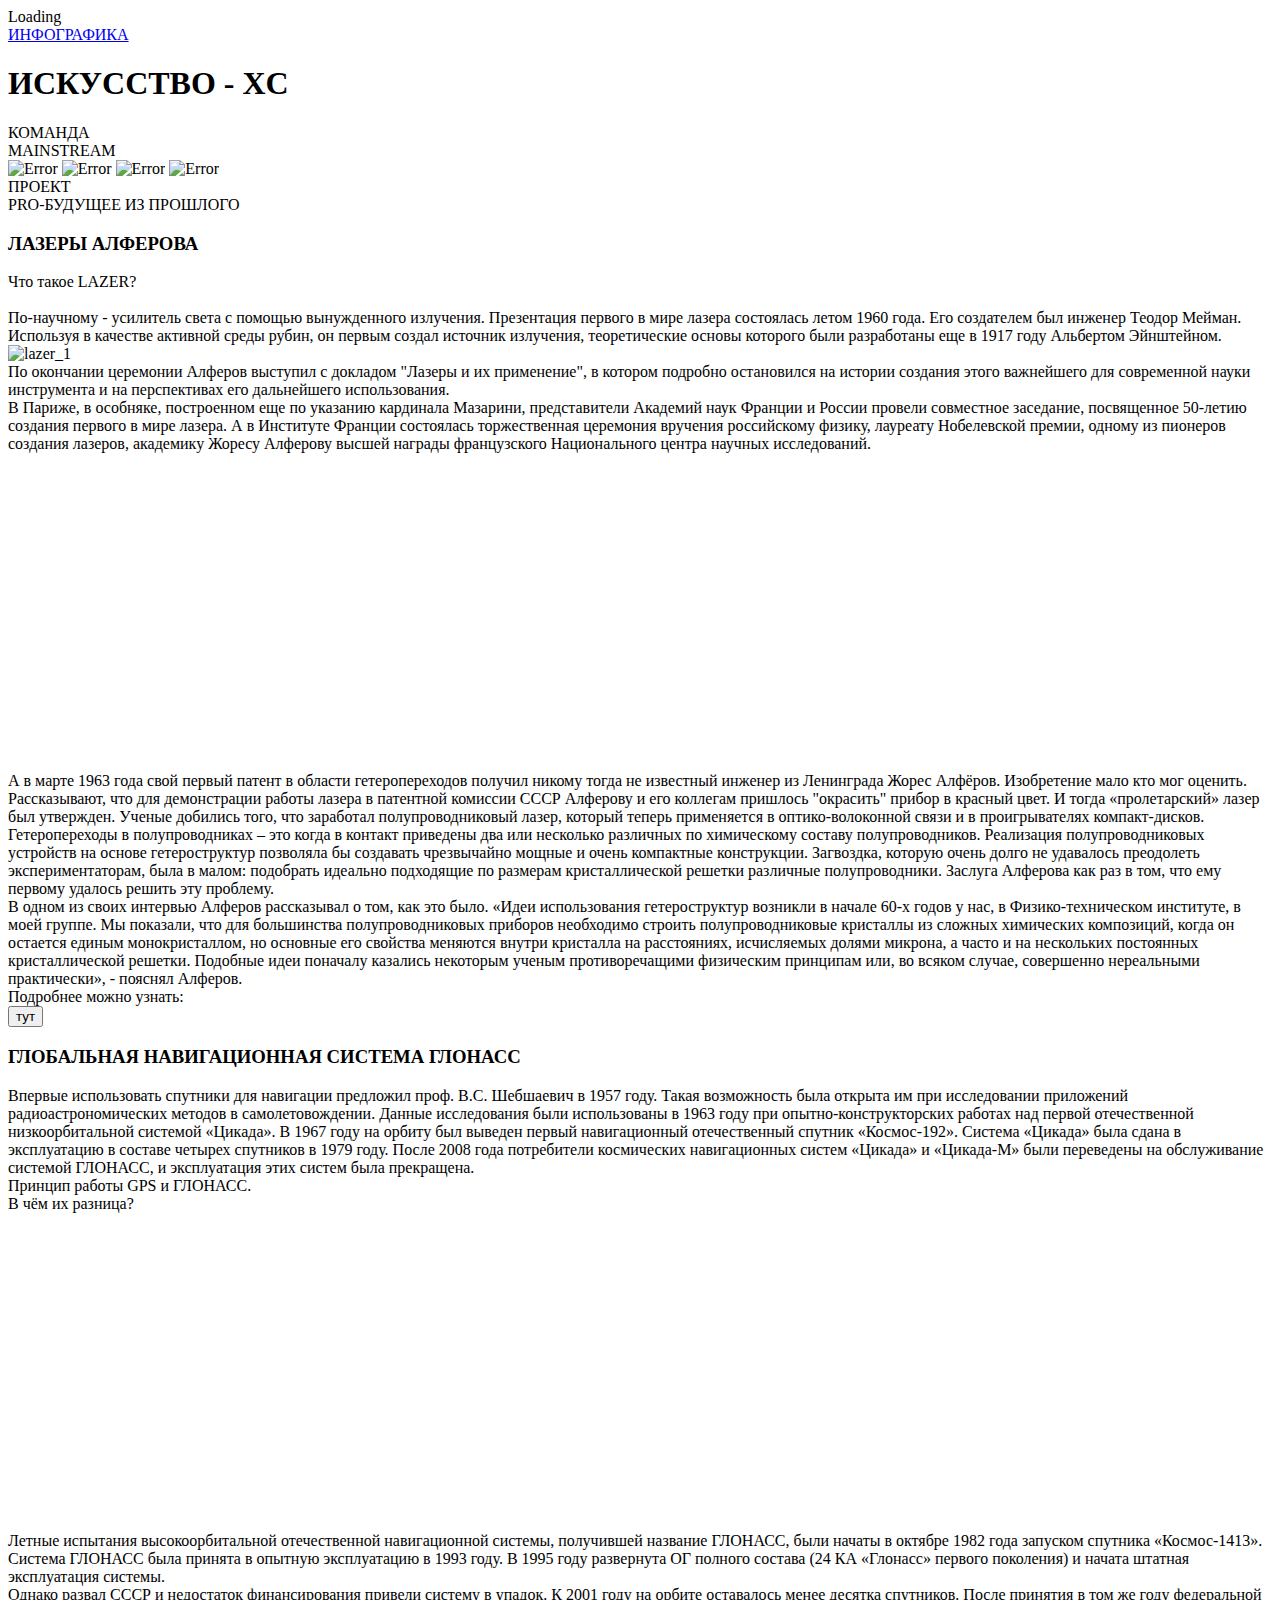
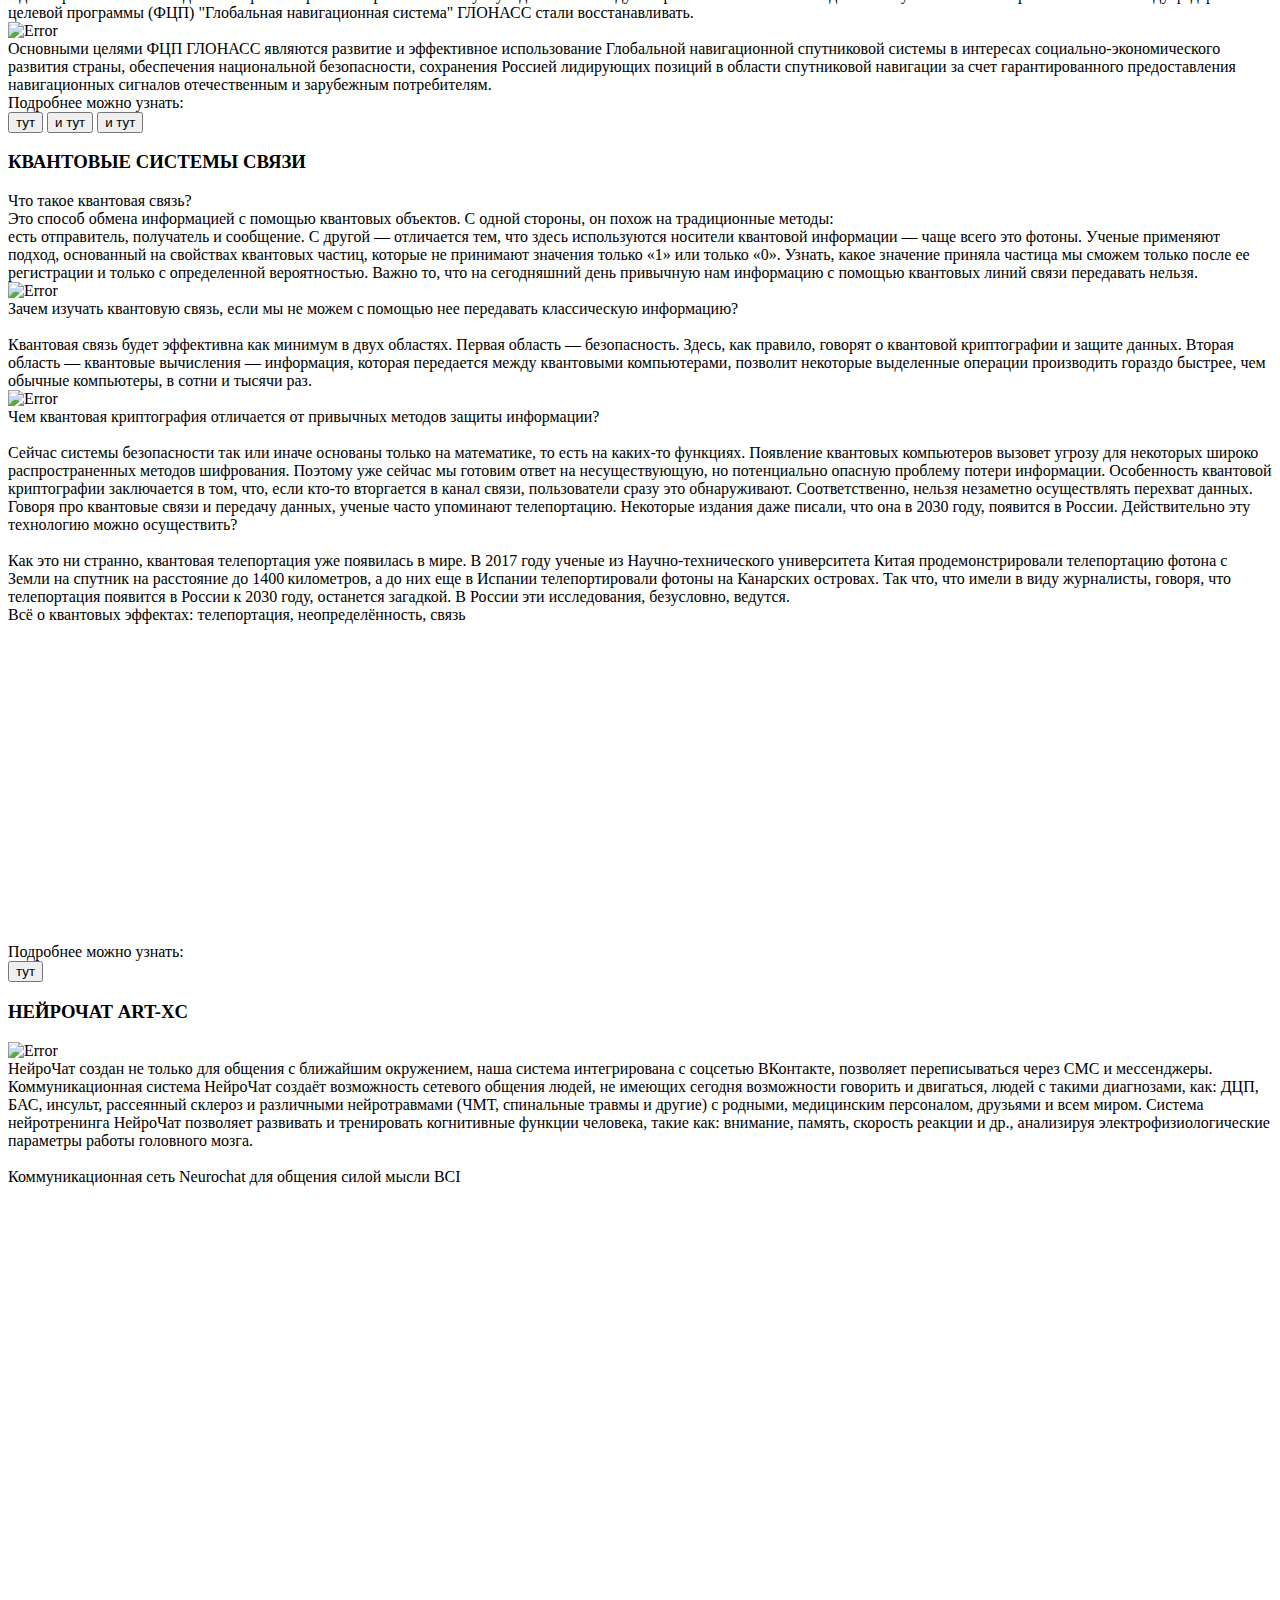
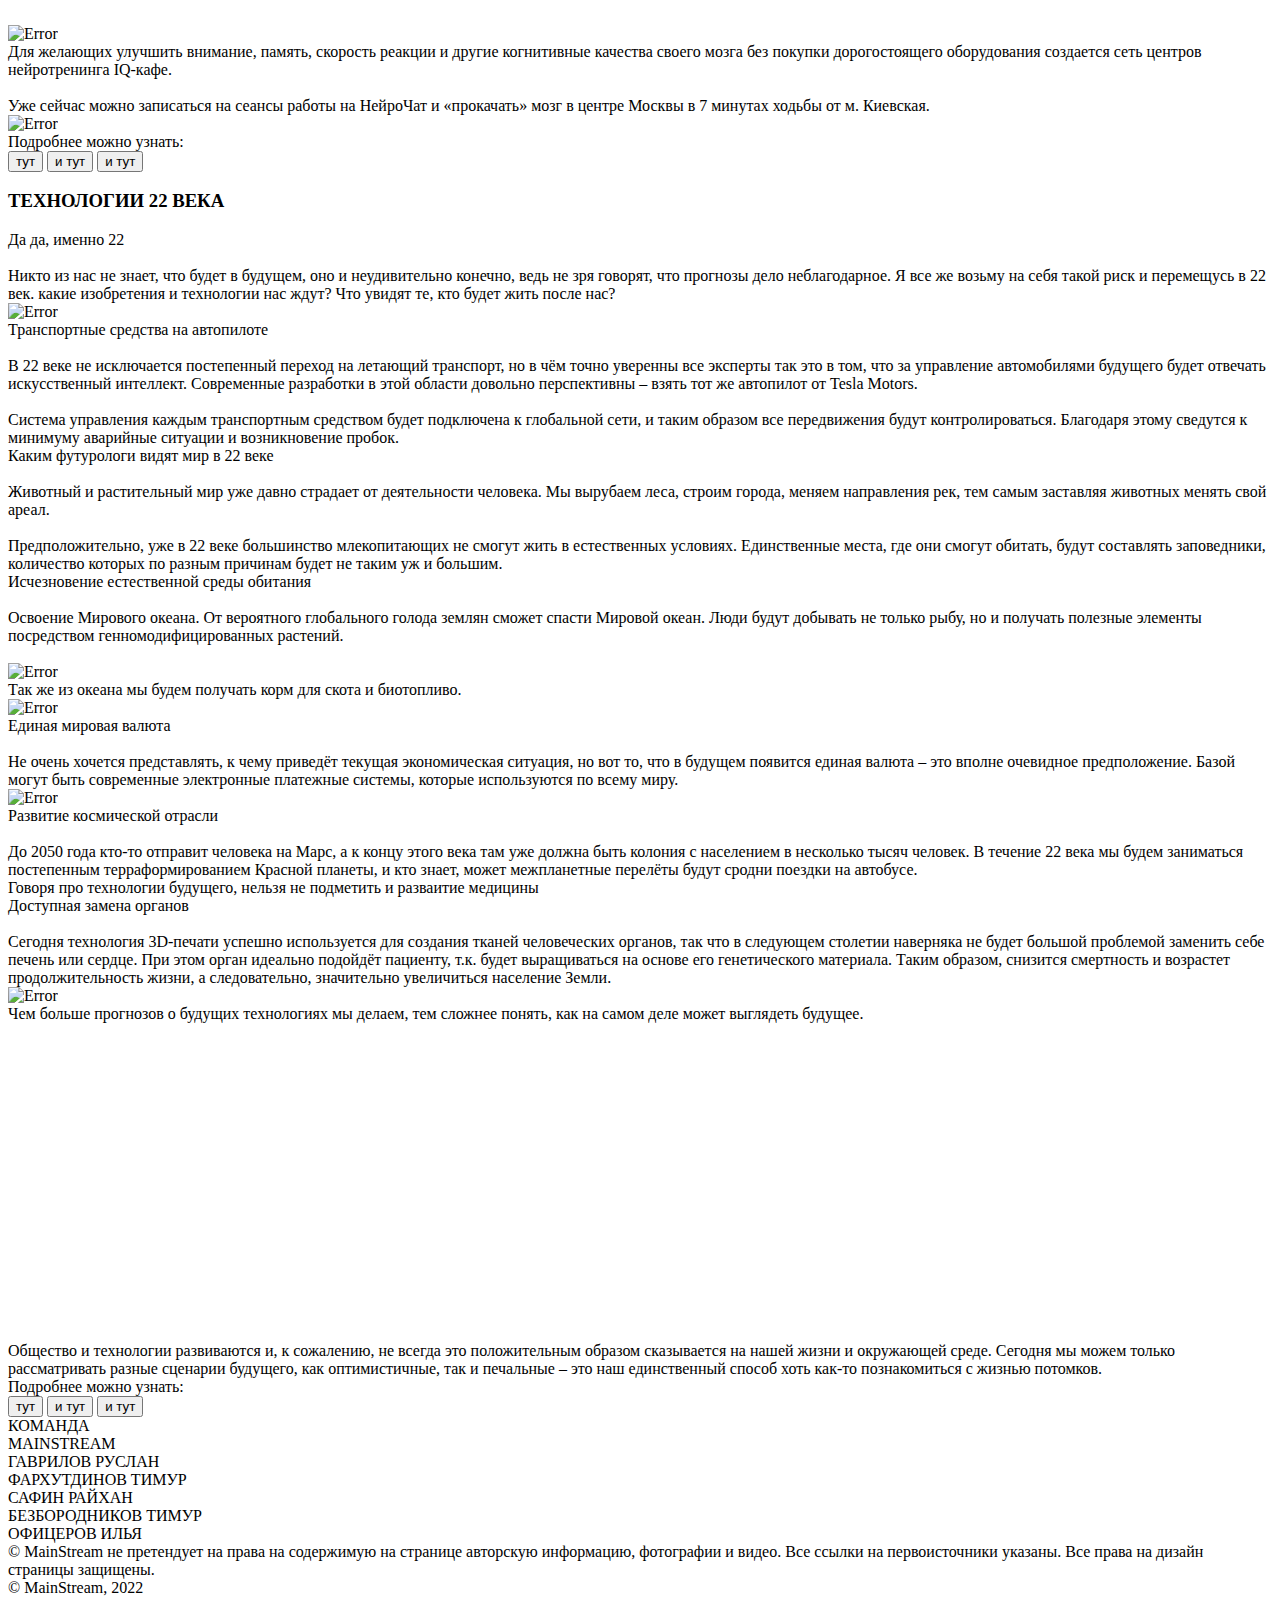
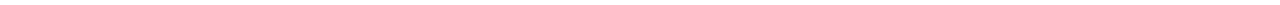
==== index.html @ 162821bd "Add files via upload" ====
<!DOCTYPE html>
<html lang="ru">
<head>
    <meta charset="UTF-8">
    <meta http-equiv="X-UA-Compatible" content="IE=edge">
    <meta name="viewport" content="initial-scale=1, maximum-scale=1, user-scalable=no">
    <link rel="preconnect" href="https://fonts.googleapis.com">
    <link rel="preconnect" href="https://fonts.gstatic.com" crossorigin>
    <link href="https://fonts.googleapis.com/css2?family=Alef:wght@700&family=Holtwood+One+SC&family=Inter&family=Jost:wght@400;500;600;700&family=Montserrat&family=Roboto&family=Trade+Winds&display=swap" rel="stylesheet">
    <link rel="stylesheet" href="style/style.css">
    <title>MainStream</title>
</head>
<body>
    <div class="preloader">
        <div class="preloader__anim">
            <div class="preloader__text">
                Loading
            </div>
            <div class="gooey">
                <span class="dot"></span>
                <div class="dots">
                    <span></span>
                    <span></span>
                </div>
            </div>
        </div>
    </div>
    <a href="index_infographick.html" class="infographick">
        ИНФОГРАФИКА
    </a>
    <div class="wrapper">
        <header>
            <div class="header__wrapper">
                <div class="header__body _container">
                </div>
            </div>
        </header>
        <main>
            <section class="main">
                <div class="main__body _container">
                    <div class="main__body__box">
                        <div class="main__content">
                            <h1>ИСКУССТВО - <span class="xc">XC</span></h1>
                            <div class="main__content__comand">
                                <div class="main__content__comand__text">
                                    КОМАНДА
                                </div>
                                <div class="main__content__comand__title">
                                    MAINSTREAM
                                </div>
                            </div>
                        </div>
                        <div class="main__img">
                            <img class="main__img__main" src="history_project_img/background.jpg" alt="Error" class="main__background">
                            <span class="main__img__decor main__img__decor_eath"><img src="history_project_img/eath.svg" alt="Error"></span>
                            <span class="main__img__decor main__img__decor_cart"><img src="history_project_img/cart.svg" alt="Error"></span>
                            <span class="main__img__decor main__img__decor_pc"><img src="history_project_img/pc.svg" alt="Error"></span>
                        </div>
                    </div>
                </div>
                <div class="project_pro">
                    <div class="project_pro__body _container">
                        <div class="project_pro__body__box">
                            <div class="project_pro__body__box__text">
                                ПРОЕКТ
                            </div>
                            <div class="project_pro__body__box__title">
                                PRO-БУДУЩЕЕ ИЗ ПРОШЛОГО
                            </div>
                        </div>
                    </div>
                </div>
            </section>
            <!-- <section class="nav">
                <div class="nav__body _container">
                    <h2>НАВИГАЦИЯ</h2>
                    <div class="nav__body__box">
                        <div class="nav__layer__descriptions">
                            <div class="nav__layer__description">
                                <div class="nav__layer__description__text">
                                    Лазеры Алферова
                                </div>
                                <div class="nav__layer__description__table">
                                    2000
                                </div>
                                <div class="nav__layer__description__circle">
                                </div>
                            </div>
                            <div class="nav__layer__description">
                                <div class="nav__layer__description__text">
                                    Лазеры Алферова
                                </div>
                                <div class="nav__layer__description__table">
                                    2000
                                </div>
                                <div class="nav__layer__description__circle">
                                </div>
                            </div>
                            
                        </div>
                        <div class="nav__layers__tape">

                        </div>
                    </div>
                </div>
            </section> -->
            <section class="section" id="a1">
                <div class="section__title">
                    <div class="_container">
                        <div class="h3_box">
                            <h3 class="">ЛАЗЕРЫ АЛФЕРОВА</h3>
                        </div>
                        <div class="section__active__position">
                            <div class="section__1__active section__active">
                                <span class="section__1__active__left"></span>
                                <span class="section__1__active__right"></span>
                            </div>
                        </div>
                    </div>
                </div>
                <div class="section__1__view section__view">
                    <div class="section__body green _container">
                        <div class="section__contant">
                            <div class="section__1__contant__laser">
                                <div class="text__title">Что такое LAZER?<br><br></div>
                                По-научному -  усилитель света с помощью вынужденного излучения.  Презентация первого в мире лазера состоялась летом 1960 года. Его создателем был инженер Теодор Мейман. Используя в качестве активной среды рубин, он первым создал источник  излучения, теоретические основы которого были разработаны еще в 1917 году Альбертом Эйнштейном.
                            </div>
                            <div class="section__1__contant__flexbox">
                                <div class="section__1__contant__flexbox__left">
                                    <div class="section__1__contant__flex__img">
                                        <img src="history_project_img/lazer_1.png" alt="lazer_1">
                                    </div>
                                    <div class="section__1__contant__flex__text__2">
                                        По окончании церемонии Алферов выступил  с докладом "Лазеры и их применение", в котором подробно остановился  на истории создания этого важнейшего для современной науки инструмента  и на перспективах его дальнейшего использования.
                                    </div>
                                </div>
                                <div class="section__1__contant__flexbox__right">
                                    <div class="section__1__contant__flex__text__1">
                                        В Париже, в особняке, построенном еще по указанию кардинала Мазарини, представители Академий наук Франции и России провели совместное заседание, посвященное 50-летию создания первого в мире лазера. А в Институте Франции состоялась торжественная церемония вручения российскому физику, лауреату Нобелевской премии, одному из пионеров создания лазеров, академику Жоресу Алферову высшей награды французского Национального центра научных исследований.
                                    </div>
                                    
                                    <div class="section__1__contant__flex__video">
                                        <iframe width="560" height="315" src="https://www.youtube.com/embed/B-4X4Y8W2TY" title="YouTube video player" frameborder="0" allow="accelerometer; autoplay; clipboard-write; encrypted-media; gyroscope; picture-in-picture" allowfullscreen></iframe>
                                    </div>
                                </div>
                            
                            </div>
                            <div class="section__1__contant__texts">
                                <div class="section__1__contant__text__1">
                                    А в  марте 1963 года свой первый патент в области гетеропереходов получил  никому тогда не известный инженер из  Ленинграда  Жорес Алфёров. Изобретение мало кто мог оценить. Рассказывают, что для демонстрации работы лазера в патентной комиссии СССР  Алферову и его коллегам пришлось "окрасить" прибор в красный цвет. И тогда «пролетарский» лазер был утвержден. Ученые добились того, что заработал полупроводниковый лазер, который теперь применяется в оптико-волоконной связи и в проигрывателях компакт-дисков.
                                </div>
                                <div class="section__1__contant__text__2">
                                    Гетеропереходы в полупроводниках – это когда в контакт приведены два или несколько различных по химическому составу полупроводников. Реализация полупроводниковых устройств на основе гетероструктур позволяла бы создавать чрезвычайно мощные и очень компактные конструкции. Загвоздка, которую очень долго не удавалось преодолеть экспериментаторам, была в малом: подобрать идеально подходящие по размерам кристаллической решетки различные полупроводники. Заслуга Алферова как раз в том, что ему первому удалось решить эту проблему.
                                </div>
                                <div class="section__1__contant__text__3">
                                    В одном из своих интервью Алферов рассказывал о том, как это было. «Идеи использования гетероструктур возникли в начале 60-х годов у нас, в Физико-техническом институте, в моей группе. Мы показали, что для большинства полупроводниковых приборов необходимо строить полупроводниковые кристаллы из сложных химических композиций, когда он остается единым монокристаллом, но основные его свойства меняются внутри кристалла на расстояниях, исчисляемых долями микрона, а часто и на нескольких постоянных кристаллической решетки. Подобные идеи поначалу казались некоторым ученым противоречащими физическим принципам или, во всяком случае, совершенно нереальными практически», - пояснял Алферов.
                                </div>
                            </div>
                        </div>
                    </div>
                    <div class="section__footer">
                        <div class="section__footer__body _container">
                            <div class="section__footer__text">
                                Подробнее можно узнать:
                            </div>
                            <button class="section__footer__btn" onClick="window.open('https://gubkin.info/nauka/47034-alferov-i-lazery.-kak-yeto-bylo.html');">тут</button>
                        </div>
                    </div>
                </div>
            </section>
            <section class="section" id="a2">
                <div class="section__title">
                    <div class="_container">
                        <div class="h3_box">
                            <h3 class="">ГЛОБАЛЬНАЯ НАВИГАЦИОННАЯ СИСТЕМА ГЛОНАСС</h3>
                        </div>
                        <div class="section__active__position">
                            <div class="section__2__active section__active">
                                <span class="section__2__active__left"></span>
                                <span class="section__2__active__right"></span>
                            </div>
                        </div>
                    </div>
                </div>
                <div class="section__2__view section__view">
                    <div class="section__body red _container">
                        <div class="section__contant">
                            <div class="section__2__flexbox__main">
                                <div class="section__2__flexbox__main__text">
                                    Впервые использовать спутники для навигации предложил проф. В.С. Шебшаевич в 1957 году. Такая возможность была открыта им при исследовании приложений радиоастрономических методов в самолетовождении. Данные исследования были использованы в 1963 году при опытно-конструкторских работах над первой отечественной низкоорбитальной системой «Цикада».
                                    В 1967 году на орбиту был выведен первый навигационный отечественный спутник «Космос-192».
                                    Система «Цикада» была сдана в эксплуатацию в составе четырех спутников в 1979 году.
                                    После 2008 года потребители космических навигационных систем «Цикада» и «Цикада-М» были переведены на обслуживание системой ГЛОНАСС, и эксплуатация этих систем была прекращена.                                
                                </div>
                                <div class="section__2__flexbox__main__right">
                                    <div class="text__title">
                                        Принцип работы GPS и ГЛОНАСС.
                                        <br>
                                        В чём их разница?
                                    </div>
                                    <div class="section__2__flexbox__main__right__video">
                                        <iframe width="560" height="315" src="https://www.youtube.com/embed/poo6udO3Y50" title="YouTube video player" frameborder="0" allow="accelerometer; autoplay; clipboard-write; encrypted-media; gyroscope; picture-in-picture" allowfullscreen></iframe>
                                    </div>
                                </div>
                            </div>
                            <div class="section__contant__text">
                                Летные испытания высокоорбитальной отечественной навигационной системы, получившей название ГЛОНАСС, были начаты в октябре 1982 года запуском спутника «Космос-1413». Система ГЛОНАСС была принята в опытную эксплуатацию в 1993 году.
                                В 1995 году развернута ОГ полного состава (24 КА «Глонасс» первого поколения) и начата штатная эксплуатация системы.
                            </div>
                            <div class="section__contant__text">
                                Однако развал СССР и недостаток финансирования привели систему в упадок. К 2001 году на орбите оставалось менее десятка спутников. После принятия в том же году федеральной целевой программы (ФЦП) "Глобальная навигационная система" ГЛОНАСС стали восстанавливать.
                            </div>
                            <div class="section__contant__flexbox__2">
                                <div class="section__contant__flexbox__2__img">
                                    <img src="history_project_img/glonas.png" alt="Error">
                                </div>
                                <div class="section__contant__flexbox__2__text">
                                    Основными целями ФЦП ГЛОНАСС являются развитие и эффективное использование Глобальной навигационной спутниковой системы в интересах социально‑экономического развития страны, обеспечения национальной безопасности, сохранения Россией лидирующих позиций в области спутниковой навигации за счет гарантированного предоставления навигационных сигналов отечественным и зарубежным потребителям.
                                </div>
                            </div>
                        </div>
                    </div>
                    <div class="section__footer">
                        <div class="section__footer__body _container">
                            <div class="section__footer__text">
                                Подробнее можно узнать:
                            </div>
                            <button class="section__footer__btn" onClick="window.open('https://www.glonass-iac.ru/guide/glonass.php');">тут</button>
                            <button class="section__footer__btn" onClick="window.open('https://youtu.be/o_udfcoflng');">и тут</button>
                            <button class="section__footer__btn" onClick="window.open('https://ria.ru/20120101/529288324.html');">и тут</button>
                        </div>
                    </div>
                </div>
            </section>
            <section class="section" id="a3">
                <div class="section__title">
                    <div class="_container">
                        <div class="h3_box">
                            <h3 class="">КВАНТОВЫЕ СИСТЕМЫ СВЯЗИ</h3>
                        </div>
                        <div class="section__active__position">
                            <div class="section__3__active section__active">
                                <span class="section__3__active__left"></span>
                                <span class="section__3__active__right"></span>
                            </div>
                        </div>
                    </div>
                </div>
                <div class="section__3__view section__view">
                    <div class="section__body yellow _container">
                        <div class="section__contant">
                            <div class="text__title iii">
                                Что такое квантовая связь?
                            </div>
                            <div class="section__3__contant__flexbox">
                                <div class="section__3__contant__flexbox__top">
                                    Это способ обмена информацией с помощью квантовых объектов. С одной стороны, он похож на традиционные методы:
                                </div>
                                <div class="section__3__contant__flexbox__bottom">
                                    <div class="section__3__contant__flexbox__bottom__text">
                                        есть отправитель, получатель и сообщение. С другой — отличается тем, что здесь используются носители квантовой информации — чаще всего это фотоны. Ученые применяют подход, основанный на свойствах квантовых частиц, которые не принимают значения только «1» или только «0». Узнать, какое значение приняла частица мы сможем только после ее регистрации и только с определенной вероятностью. Важно то, что на сегодняшний день привычную нам информацию с помощью квантовых линий связи передавать нельзя.
                                    </div>
                                    <div class="section__3__contant__flexbox__bottom__img">
                                        <img src="history_project_img/qwant.png" alt="Error">
                                    </div>
                                </div>
                            </div>
                            <div class="section__3__contant__flexbox__2">
                                <div class="section__1__contant__flexbox__2__contant">
                                    <div class="text__title">
                                        Зачем изучать квантовую связь, если мы не можем с помощью нее передавать классическую информацию?
                                    </div>
                                    <br>
                                    <div class="section__1__contant__flexbox__2__contant__text">
                                        Квантовая связь будет эффективна как минимум в двух областях. Первая область — безопасность. Здесь, как правило, говорят о квантовой криптографии и защите данных. Вторая область — квантовые вычисления — информация, которая передается между квантовыми компьютерами, позволит некоторые выделенные операции производить гораздо быстрее, чем обычные компьютеры, в сотни и тысячи раз.
                                    </div>
                                </div>
                                <div class="section__1__contant__flexbox__2__img">
                                    <img src="history_project_img/qwant2.png" alt="Error">
                                </div>
                            </div>
                            <div class="section__3__contant__flexbox__3">
                                <div class="section__1__contant__flexbox__3__left">
                                    <div class="text__title">
                                        Чем квантовая криптография отличается от привычных методов защиты информации?
                                    </div>
                                    <br>
                                    <div class="section__1__contant__flexbox__3__left__text">
                                        Сейчас системы безопасности так или иначе основаны только на математике, то есть на каких-то функциях. Появление квантовых компьютеров вызовет угрозу для некоторых широко распространенных методов шифрования. Поэтому уже сейчас мы готовим ответ на несуществующую, но потенциально опасную проблему потери информации. Особенность квантовой криптографии заключается в том, что, если кто-то вторгается в канал связи, пользователи сразу это обнаруживают. Соответственно, нельзя незаметно осуществлять перехват данных.
                                    </div>
                                </div>
                                <div class="section__1__contant__flexbox__3__right">
                                    <div class="text__title">
                                        Говоря про квантовые связи и передачу данных, ученые часто упоминают телепортацию. Некоторые издания даже писали, что она в 2030 году, появится в России. Действительно эту технологию можно осуществить?
                                    </div>
                                    <br>
                                    <div class="section__1__contant__flexbox__3__right__text">
                                        Как это ни странно, квантовая телепортация уже появилась в мире. В 2017 году ученые из Научно-технического университета Китая продемонстрировали телепортацию фотона с Земли на спутник на расстояние до 1400 километров, а до них еще в Испании телепортировали фотоны на Канарских островах. Так что, что имели в виду журналисты, говоря, что телепортация появится в России к 2030 году, останется загадкой. В России эти исследования, безусловно, ведутся.
                                    </div>
                                </div>
                            </div>
                            <div class="text__title">
                                Всё о квантовых эффектах: телепортация, неопределённость, связь
                            </div>
                            <div class="section__contant__video">
                                <!-- <div class="section__contant__video__iframe"> -->
                                    <iframe width="560" height="315" src="https://www.youtube.com/embed/roZDTHU6KBU" title="YouTube video player" frameborder="0" allow="accelerometer; autoplay; clipboard-write; encrypted-media; gyroscope; picture-in-picture" allowfullscreen></iframe>
                                <!-- </div> -->
                            </div>
                        </div>
                    </div>
                    <div class="section__footer">
                        <div class="section__footer__body _container">
                            <div class="section__footer__text">
                                Подробнее можно узнать:
                            </div>
                            <button class="section__footer__btn" onClick="window.open('https://dzen.ru/media/id/59ca327d55876bfa616f5f63/chto-takoe-kvantovaia-sviaz-i-deistvitelno-li-buduscee-za-kvantami-59db7c7ba867318a93dbe2e6');">тут</button>
                        </div>
                    </div>
                </div>
            </section>
            <section class="section" id="a4">
                <div class="section__title">
                    <div class="_container">
                        <div class="h3_box">
                            <h3 class="">НЕЙРОЧАТ ART-XC</h3>
                        </div>
                        <div class="section__active__position">
                            <div class="section__4__active section__active">
                                <span class="section__4__active__left"></span>
                                <span class="section__4__active__right"></span>
                            </div>
                        </div>
                    </div>

                </div>
                <div class="section__4__view section__view">
                    <div class="section__body blue _container">
                        <div class="section__contant">
                            <div class="section__contant__flexbox">
                                <div class="section__contant__flexbox__left">
                                    <div class="section__contant__flexbox__left__img">
                                        <img src="history_project_img/neiro.png" alt="Error">
                                    </div>
                                    <div class="section__contant__flexbox__left__text">
                                        НейроЧат создан не только для общения с ближайшим окружением, наша система интегрирована с соцсетью ВКонтакте, позволяет переписываться через СМС и мессенджеры.
                                    </div>
                                </div>
                                <div class="section__contant__flexbox__right">
                                    <div class="section__contant__flexbox__right__text">
                                        Коммуникационная система НейроЧат создаёт возможность сетевого общения людей, не имеющих сегодня возможности говорить и двигаться, людей с такими диагнозами, как: ДЦП, БАС, инсульт, рассеянный склероз и различными нейротравмами (ЧМТ, спинальные травмы и другие) с родными, медицинским персоналом, друзьями и всем миром. Система нейротренинга НейроЧат позволяет развивать и тренировать когнитивные функции человека, такие как: внимание, память, скорость реакции и др., анализируя электрофизиологические параметры работы головного мозга.
                                    </div>
                                    <div class="section__contant__flexbox__right__video">
                                        <div class="text__title">
                                            <br>
                                            Коммуникационная сеть Neurochat для общения силой мысли BCI
                                        </div>
                                        <div class="section__contant__flexbox__right__video__iframe">
                                            <iframe width="760" height="435" src="https://www.youtube.com/embed/2wacB6Vsms0" title="YouTube video player" frameborder="0" allow="accelerometer; autoplay; clipboard-write; encrypted-media; gyroscope; picture-in-picture" allowfullscreen></iframe>
                                        </div>
                                    </div>
                                </div>
                            </div>
                            <div class="section__4__contant__flexbox__2">
                                <div class="section__4__contant__flexbox__2__img__1">
                                    <img src="history_project_img/neiro2.png" alt="Error">
                                </div>
                                <div class="section__4__contant__flexbox__2__text">
                                    Для желающих улучшить внимание, память, скорость реакции и другие когнитивные качества своего мозга без покупки дорогостоящего оборудования создается сеть центров нейротренинга IQ-кафе.
                                    <br>
                                    <br>
                                    Уже сейчас можно записаться на сеансы работы на НейроЧат и «прокачать» мозг в центре Москвы в 7 минутах ходьбы от м. Киевская.
                                </div>
                                <div class="section__4__contant__flexbox__2__img__2">
                                    <img src="history_project_img/neiro3.png" alt="Error">
                                </div>
                            </div>
                        </div>
                    </div>
                    <div class="section__footer">
                        <div class="section__footer__body _container">
                            <div class="section__footer__text">
                                Подробнее можно узнать:
                            </div>
                            <button class="section__footer__btn" onClick="window.open('https://www.istok-reatech.ru/catalog/product/sistema_neyrokommunikatsii_i_neyrotreninga/');">тут</button>
                            <button class="section__footer__btn" onClick="window.open('https://www.nkj.ru/archive/articles/33134/#bounce');">и тут</button>
                            <button class="section__footer__btn" onClick="window.open('https://www.youtube.com/watch?v=nwHMLMA8VUQ');">и тут</button>
                        </div>
                    </div>
                </div>
            </section>
            <section class="section" id="a5">
                <div class="section__title">
                    <div class="_container">
                        <div class="h3_box">
                            <h3 class="">ТЕХНОЛОГИИ 22 ВЕКА</h3>
                        </div>
                        <div class="section__active__position">
                            <div class="section__5__active section__active">
                                <span class="section__5__active__left"></span>
                                <span class="section__5__active__right"></span>
                            </div>
                        </div>
                    </div>

                </div>
                <div class="section__5__view section__view">
                    <div class="section__body purple _container">
                        <div class="section__contant">
                            <div class="section__1__contant__laser section__5__contant__22">
                                <div class="text__title">Да да, именно 22<br><br></div>
                                Никто из нас не знает, что будет в будущем, оно и неудивительно конечно, ведь не зря говорят, что прогнозы дело неблагодарное. Я все же возьму на себя такой риск и перемещусь в 22 век. какие изобретения и технологии нас ждут? Что увидят те, кто будет жить после нас?
                            </div>
                            <div class="section__5__contant__flexbox">
                                <div class="section__5__contant__flexbox__img">
                                    <div class="section__5__contant__flexbox__img__box">
                                        <img src="history_project_img/moscow.png" alt="Error">

                                    </div>
                                </div>
                                <div class="section__5__contant__flexbox__contant">
                                    <div class="text__title">Транспортные средства на автопилоте</div>
                                    <br>
                                    <div class="section__5__contant__flexbox__contant__text">
                                        В 22 веке не исключается постепенный переход на летающий транспорт, но в чём точно уверенны все эксперты так это в том, что за управление автомобилями будущего будет отвечать искусственный интеллект. Современные разработки в этой области довольно перспективны – взять тот же автопилот от Tesla Motors.
                                        <br>
                                        <br>
                                        Система управления каждым транспортным средством будет подключена к глобальной сети, и таким образом все передвижения будут контролироваться. Благодаря этому сведутся к минимуму аварийные ситуации и возникновение пробок.
                                    </div>
                                </div>
                            </div>
                            <div class="section__5__contant__flexbox__2">
                                <div class="section__contant__flexbox__2__left">
                                    <div class="text__title">
                                        Каким футурологи видят мир в 22 веке<br><br>
                                    </div>
                                    <div class="section__contant__flexbox__2__left__text">
                                        Животный и растительный мир уже давно страдает от деятельности человека. Мы вырубаем леса, строим города, меняем направления рек, тем самым заставляя животных менять свой ареал.
                                        <br>
                                        <br>
                                        Предположительно, уже в 22 веке большинство млекопитающих не смогут жить в естественных условиях. Единственные места, где они смогут обитать, будут составлять заповедники, количество которых по разным причинам будет не таким уж и большим.
                                    </div>
                                </div>
                                <div class="section__contant__flexbox__2__right">
                                    <div class="text__title">
                                        Исчезновение естественной среды обитания<br><br>
                                    </div>
                                    <div class="section__contant__flexbox__2__right__contant">
                                        <div class="section__contant__flexbox__2__right__contant__text">
                                            Освоение Мирового океана. От вероятного глобального голода землян сможет спасти Мировой океан. Люди будут добывать не только рыбу, но и получать полезные элементы посредством генномодифицированных растений.
                                        </div>
                                        <br>
                                        <div class="section__contant__flexbox__2__right__contant__flexbox">
                                            <div class="section__contant__flexbox__2__right__contant__flexbox__img">
                                                <img src="history_project_img/ocean.png" alt="Error">
                                            </div>
                                            <div class="section__contant__flexbox__2__right__contant__flexbox__text">
                                                Так же из океана мы будем получать корм для скота и биотопливо.
                                            </div>
                                        </div>
                                    </div>
                                </div>
                            </div>
                            <div class="section__contant__flexbox__3">
                                <div class="section__contant__flexbox__3__img">
                                    <img src="history_project_img/btc.png" alt="Error">
                                </div>
                                <div class="section__contant__flexbox__3__contant">
                                    <div class="text__title">
                                        Единая мировая валюта
                                    </div>
                                    <br>
                                    <div class="section__contant__flexbox__3__contant__text">
                                        Не очень хочется представлять, к чему приведёт текущая экономическая ситуация, но вот то, что в будущем появится единая валюта – это вполне очевидное предположение. Базой могут быть современные электронные платежные системы, которые используются по всему миру.
                                    </div>
                                </div>
                            </div>
                            <div class="section__contant__flexbox__3 revers">
                                <div class="section__contant__flexbox__3__img">
                                    <img src="history_project_img/mars.png" alt="Error">
                                </div>
                                <div class="section__contant__flexbox__3__contant">
                                    <div class="text__title">
                                        Развитие космической отрасли
                                    </div>
                                    <br>
                                    <div class="section__contant__flexbox__3__contant__text">
                                        До 2050 года кто-то отправит человека на Марс, а к концу этого века там уже должна быть колония с населением в несколько тысяч человек. В течение 22 века мы будем заниматься постепенным терраформированием Красной планеты, и кто знает, может межпланетные перелёты будут сродни поездки на автобусе.
                                    </div>
                                </div>
                            </div>
                            <div class="text__title">
                                Говоря про технологии будущего, нельзя не подметить и разваитие медицины
                            </div>
                            <div class="section__contant__flexbox__5">
                                <div class="section__contant__flexbox__5__contant">
                                    <div class="text__title">
                                        Доступная замена органов
                                    </div>
                                    <br>
                                    <div class="section__contant__flexbox__5__contant__text">
                                        Сегодня технология 3D-печати успешно используется для создания тканей человеческих органов, так что в следующем столетии наверняка не будет большой проблемой заменить себе печень или сердце. При этом орган идеально подойдёт пациенту, т.к. будет выращиваться на основе его генетического материала. Таким образом, снизится смертность и возрастет продолжительность жизни, а следовательно, значительно увеличиться население Земли.
                                    </div>
                                </div>
                                <div class="section__contant__flexbox__5__img">
                                    <img src="history_project_img/pc.png" alt="Error">
                                </div>
                            </div>
                            <div class="text__title">
                                Чем больше прогнозов о будущих технологиях мы делаем, тем сложнее понять, как на самом деле может выглядеть будущее.
                            </div>
                            <div class="section__5__contant__video">
                                <div class="section__5__contant__video__iframe">
                                    <iframe width="560" height="315" src="https://www.youtube.com/embed/93oLDQ0M22I" title="YouTube video player" frameborder="0" allow="accelerometer; autoplay; clipboard-write; encrypted-media; gyroscope; picture-in-picture" allowfullscreen></iframe>
                                </div>
                            </div>
                            <div class="section__contant__last_text__box">
                                <div class="section__contant__last_text">
                                    <div class="section__contant__last_text__text">
                                        Общество и технологии развиваются и, к сожалению, не всегда это положительным образом сказывается на нашей жизни и окружающей среде. Сегодня мы можем только рассматривать разные сценарии будущего, как оптимистичные, так и печальные – это наш единственный способ хоть как-то познакомиться с жизнью потомков.
                                    </div>
                                </div>
                            </div>
                            
                        </div>
                    </div>
                    <div class="section__footer">
                        <div class="section__footer__body _container">
                            <div class="section__footer__text">
                                Подробнее можно узнать:
                            </div>
                            <button class="section__footer__btn" onClick="window.open('https://dzen.ru/media/id/5de5205b16ef9000ae6535ee/tehnologii-i-izobreteniia-22-veka-to-chto-budet-v-buduscem-5fef7297bb14d54ffb25b26b');">тут</button>
                            <button class="section__footer__btn" onClick="window.open('https://topor-info.turbopages.org/topor.info/s/shallbe/mir-v-22-veke');">и тут</button>
                            <button class="section__footer__btn" onClick="window.open('https://shop-modern.ru/articles/kakie-izobreteniya-budut-v-22-veke.html');">и тут</button>
                        </div>
                    </div>
                </div>
            </section>
        </main>
        <footer>
            <div class="footer__body _container">
                <div class="main__content__comand">
                    <div class="main__content__comand__text">
                        КОМАНДА
                    </div>
                    <div class="main__content__comand__title">
                        MAINSTREAM
                    </div>
                </div>
                <div class="footer__body__contant">
                    <div class="footer__body__contant__flexbox__left">
                        <div class="footer__body__contant__flexbox__left__names">
                            <div class="name__back footer__body__contant__flexbox__left__names__rus">
                                ГАВРИЛОВ РУСЛАН
                            </div>
                            <div class="name__back footer__body__contant__flexbox__left__names__timf">
                                ФАРХУТДИНОВ ТИМУР
                            </div>
                            <div class="name__back footer__body__contant__flexbox__left__names__ray">
                                САФИН РАЙХАН
                            </div>
                            <div class="name__back footer__body__contant__flexbox__left__names__timb">
                                БЕЗБОРОДНИКОВ ТИМУР
                            </div>
                            <div class="name__back footer__body__contant__flexbox__left__names__ilia">
                                ОФИЦЕРОВ ИЛЬЯ
                            </div>
                        </div>
                    </div>
                    <div class="footer__body__contant__flexbox__right">
                        <div class="footer__body__contant__flexbox__right__text">
                            © MainStream не претендует на права на содержимую на странице авторскую информацию, фотографии и видео. Все ссылки на первоисточники указаны. Все права на дизайн страницы защищены.
                        </div>
                    </div>
                </div>
                <div class="copyright">
                    © MainStream, 2022
                </div>
            </div>
        </footer>
    </div>
    <script src="script.js"></script>
</body>
</html>
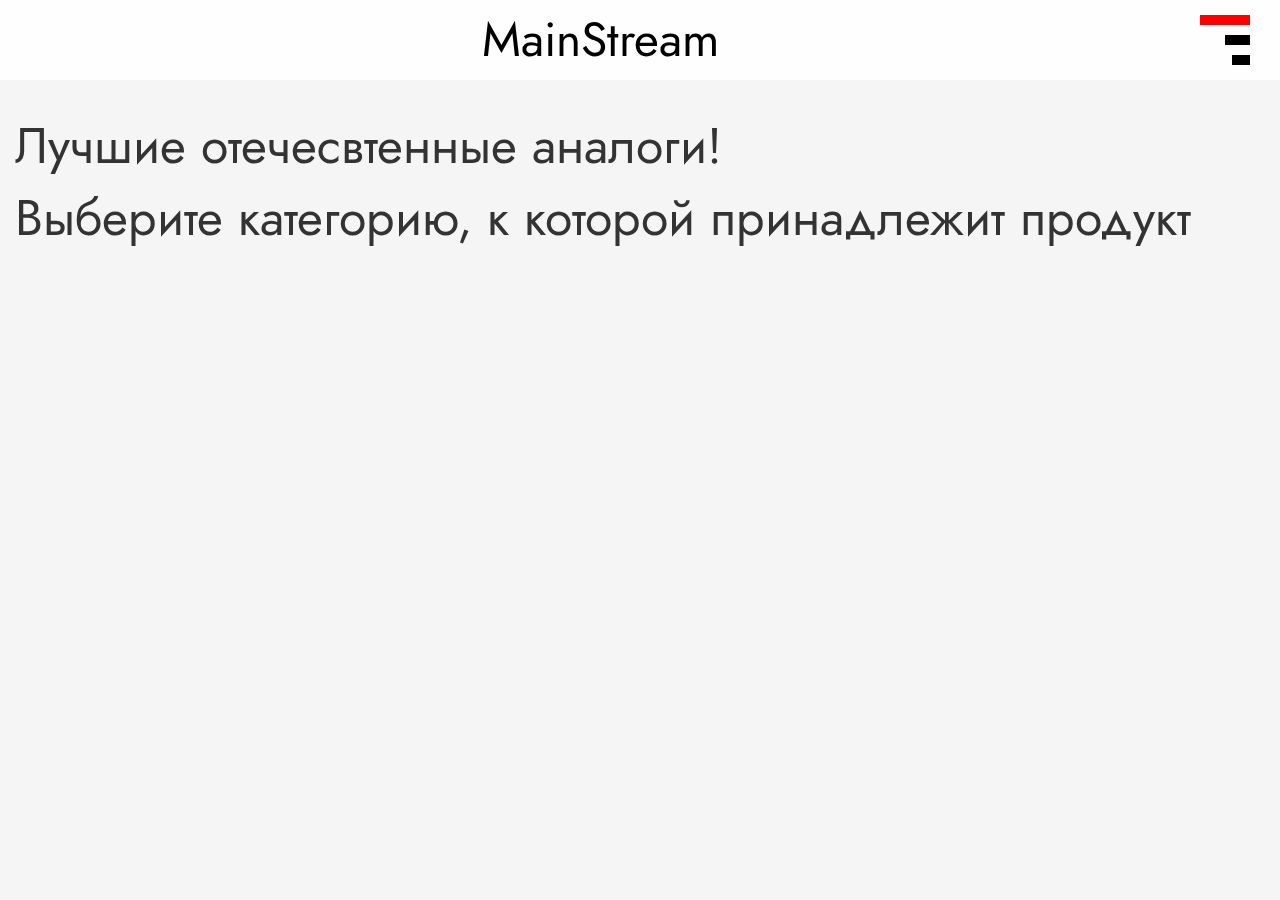
==== commit e2718cd3: "Add files via upload" ====
--- a/index.html
+++ b/index.html
@@ -6,578 +6,99 @@
     <meta name="viewport" content="initial-scale=1, maximum-scale=1, user-scalable=no">
     <link rel="preconnect" href="https://fonts.googleapis.com">
     <link rel="preconnect" href="https://fonts.gstatic.com" crossorigin>
-    <link href="https://fonts.googleapis.com/css2?family=Alef:wght@700&family=Holtwood+One+SC&family=Inter&family=Jost:wght@400;500;600;700&family=Montserrat&family=Roboto&family=Trade+Winds&display=swap" rel="stylesheet">
+    <link href="https://fonts.googleapis.com/css2?family=Jost&family=Ubuntu&display=swap" rel="stylesheet">
     <link rel="stylesheet" href="style/style.css">
-    <title>MainStream</title>
+    <title>Website-guide</title>
 </head>
 <body>
-    <div class="preloader">
-        <div class="preloader__anim">
-            <div class="preloader__text">
-                Loading
-            </div>
-            <div class="gooey">
-                <span class="dot"></span>
-                <div class="dots">
-                    <span></span>
-                    <span></span>
+    <div class="grey_background"></div>
+
+    <div class="wrapper">
+        <div class="menu">
+            <div class="menu__body">
+                <div class="menu__content">
+                    <div class="menu__content__flexbox">
+                        <div class="menu__content__flexbox__left menu__flexbox__column">
+                            <div id='0' class="menu__flexbox__left__block menu__flexbox__block">
+                                Редакторы документов
+                            </div>
+                            <div id='1' class="menu__flexbox__left__block menu__flexbox__block">
+                                Социальные сети
+                            </div>
+                            <div id='2' class="menu__flexbox__left__block menu__flexbox__block">
+                                Онлайн-кинотеатры
+                            </div>
+                            <div id='3' class="menu__flexbox__left__block menu__flexbox__block">
+                                Браузеры
+                            </div>
+                            <div id='4' class="menu__flexbox__left__block menu__flexbox__block">
+                                Онлайн музыка
+                            </div>
+                            <div id='5' class="menu__flexbox__left__block menu__flexbox__block">
+                                Google Сервисы
+                            </div>
+                            <div id='6' class="menu__flexbox__left__block menu__flexbox__block">
+                                Чат-боты
+                            </div>
+                        </div>
+                        <div class="menu__content__flexbox__right menu__flexbox_column">
+                            <div id='7' class="menu__flexbox__right__block menu__flexbox__block">
+                                Мессенджеры
+                            </div>
+                            <div id='8' class="menu__flexbox__right__block menu__flexbox__block">
+                                Конструкторы сайтов
+                            </div>
+                            <div id='9' class="menu__flexbox__right__block menu__flexbox__block">
+                                Фриланс
+                            </div>
+                            <div id='10' class="menu__flexbox__right__block menu__flexbox__block">
+                                Видеохостинг
+                            </div>
+                            <div id='11' class="menu__flexbox__right__block menu__flexbox__block">
+                                Графические редакторы
+                            </div>
+                            <div id='12' class="menu__flexbox__right__block menu__flexbox__block">
+                                Операционные системы
+                            </div>
+                            <div id='13' class="menu__flexbox__right__block menu__flexbox__block">
+                                Видеозавонки
+                            </div>
+                            <div id='14' class="menu__flexbox__right__block menu__flexbox__block">
+                                Интернет-маркетинг
+                            </div>
+                        </div>
+                    </div>
+                </div>
+                <div class="menu__cancel_box">
+                    <div class="menu__cancel menu__close">
+                        <span></span>
+                    </div>
                 </div>
             </div>
         </div>
-    </div>
-    <a href="index_infographick.html" class="infographick">
-        ИНФОГРАФИКА
-    </a>
-    <div class="wrapper">
         <header>
-            <div class="header__wrapper">
-                <div class="header__body _container">
+            <div class="header__body _container">
+                <div class="header__flexbox title__menu">
+                    <div class="header__title">
+                        MainStream
+                    </div>
+                    <div class="header__menu menu__open">
+                        <span></span>
+                    </div>
                 </div>
             </div>
         </header>
         <main>
-            <section class="main">
-                <div class="main__body _container">
-                    <div class="main__body__box">
-                        <div class="main__content">
-                            <h1>ИСКУССТВО - <span class="xc">XC</span></h1>
-                            <div class="main__content__comand">
-                                <div class="main__content__comand__text">
-                                    КОМАНДА
-                                </div>
-                                <div class="main__content__comand__title">
-                                    MAINSTREAM
-                                </div>
-                            </div>
-                        </div>
-                        <div class="main__img">
-                            <img class="main__img__main" src="history_project_img/background.jpg" alt="Error" class="main__background">
-                            <span class="main__img__decor main__img__decor_eath"><img src="history_project_img/eath.svg" alt="Error"></span>
-                            <span class="main__img__decor main__img__decor_cart"><img src="history_project_img/cart.svg" alt="Error"></span>
-                            <span class="main__img__decor main__img__decor_pc"><img src="history_project_img/pc.svg" alt="Error"></span>
-                        </div>
-                    </div>
+            <div class="main__body _container">
+                <div class="main__title">
+                    <h1>Лучшие отечесвтенные аналоги!<br>
+                        Выберите категорию, к которой принадлежит продукт</h1>
                 </div>
-                <div class="project_pro">
-                    <div class="project_pro__body _container">
-                        <div class="project_pro__body__box">
-                            <div class="project_pro__body__box__text">
-                                ПРОЕКТ
-                            </div>
-                            <div class="project_pro__body__box__title">
-                                PRO-БУДУЩЕЕ ИЗ ПРОШЛОГО
-                            </div>
-                        </div>
-                    </div>
-                </div>
-            </section>
-            <!-- <section class="nav">
-                <div class="nav__body _container">
-                    <h2>НАВИГАЦИЯ</h2>
-                    <div class="nav__body__box">
-                        <div class="nav__layer__descriptions">
-                            <div class="nav__layer__description">
-                                <div class="nav__layer__description__text">
-                                    Лазеры Алферова
-                                </div>
-                                <div class="nav__layer__description__table">
-                                    2000
-                                </div>
-                                <div class="nav__layer__description__circle">
-                                </div>
-                            </div>
-                            <div class="nav__layer__description">
-                                <div class="nav__layer__description__text">
-                                    Лазеры Алферова
-                                </div>
-                                <div class="nav__layer__description__table">
-                                    2000
-                                </div>
-                                <div class="nav__layer__description__circle">
-                                </div>
-                            </div>
-                            
-                        </div>
-                        <div class="nav__layers__tape">
-
-                        </div>
-                    </div>
-                </div>
-            </section> -->
-            <section class="section" id="a1">
-                <div class="section__title">
-                    <div class="_container">
-                        <div class="h3_box">
-                            <h3 class="">ЛАЗЕРЫ АЛФЕРОВА</h3>
-                        </div>
-                        <div class="section__active__position">
-                            <div class="section__1__active section__active">
-                                <span class="section__1__active__left"></span>
-                                <span class="section__1__active__right"></span>
-                            </div>
-                        </div>
-                    </div>
-                </div>
-                <div class="section__1__view section__view">
-                    <div class="section__body green _container">
-                        <div class="section__contant">
-                            <div class="section__1__contant__laser">
-                                <div class="text__title">Что такое LAZER?<br><br></div>
-                                По-научному -  усилитель света с помощью вынужденного излучения.  Презентация первого в мире лазера состоялась летом 1960 года. Его создателем был инженер Теодор Мейман. Используя в качестве активной среды рубин, он первым создал источник  излучения, теоретические основы которого были разработаны еще в 1917 году Альбертом Эйнштейном.
-                            </div>
-                            <div class="section__1__contant__flexbox">
-                                <div class="section__1__contant__flexbox__left">
-                                    <div class="section__1__contant__flex__img">
-                                        <img src="history_project_img/lazer_1.png" alt="lazer_1">
-                                    </div>
-                                    <div class="section__1__contant__flex__text__2">
-                                        По окончании церемонии Алферов выступил  с докладом "Лазеры и их применение", в котором подробно остановился  на истории создания этого важнейшего для современной науки инструмента  и на перспективах его дальнейшего использования.
-                                    </div>
-                                </div>
-                                <div class="section__1__contant__flexbox__right">
-                                    <div class="section__1__contant__flex__text__1">
-                                        В Париже, в особняке, построенном еще по указанию кардинала Мазарини, представители Академий наук Франции и России провели совместное заседание, посвященное 50-летию создания первого в мире лазера. А в Институте Франции состоялась торжественная церемония вручения российскому физику, лауреату Нобелевской премии, одному из пионеров создания лазеров, академику Жоресу Алферову высшей награды французского Национального центра научных исследований.
-                                    </div>
-                                    
-                                    <div class="section__1__contant__flex__video">
-                                        <iframe width="560" height="315" src="https://www.youtube.com/embed/B-4X4Y8W2TY" title="YouTube video player" frameborder="0" allow="accelerometer; autoplay; clipboard-write; encrypted-media; gyroscope; picture-in-picture" allowfullscreen></iframe>
-                                    </div>
-                                </div>
-                            
-                            </div>
-                            <div class="section__1__contant__texts">
-                                <div class="section__1__contant__text__1">
-                                    А в  марте 1963 года свой первый патент в области гетеропереходов получил  никому тогда не известный инженер из  Ленинграда  Жорес Алфёров. Изобретение мало кто мог оценить. Рассказывают, что для демонстрации работы лазера в патентной комиссии СССР  Алферову и его коллегам пришлось "окрасить" прибор в красный цвет. И тогда «пролетарский» лазер был утвержден. Ученые добились того, что заработал полупроводниковый лазер, который теперь применяется в оптико-волоконной связи и в проигрывателях компакт-дисков.
-                                </div>
-                                <div class="section__1__contant__text__2">
-                                    Гетеропереходы в полупроводниках – это когда в контакт приведены два или несколько различных по химическому составу полупроводников. Реализация полупроводниковых устройств на основе гетероструктур позволяла бы создавать чрезвычайно мощные и очень компактные конструкции. Загвоздка, которую очень долго не удавалось преодолеть экспериментаторам, была в малом: подобрать идеально подходящие по размерам кристаллической решетки различные полупроводники. Заслуга Алферова как раз в том, что ему первому удалось решить эту проблему.
-                                </div>
-                                <div class="section__1__contant__text__3">
-                                    В одном из своих интервью Алферов рассказывал о том, как это было. «Идеи использования гетероструктур возникли в начале 60-х годов у нас, в Физико-техническом институте, в моей группе. Мы показали, что для большинства полупроводниковых приборов необходимо строить полупроводниковые кристаллы из сложных химических композиций, когда он остается единым монокристаллом, но основные его свойства меняются внутри кристалла на расстояниях, исчисляемых долями микрона, а часто и на нескольких постоянных кристаллической решетки. Подобные идеи поначалу казались некоторым ученым противоречащими физическим принципам или, во всяком случае, совершенно нереальными практически», - пояснял Алферов.
-                                </div>
-                            </div>
-                        </div>
-                    </div>
-                    <div class="section__footer">
-                        <div class="section__footer__body _container">
-                            <div class="section__footer__text">
-                                Подробнее можно узнать:
-                            </div>
-                            <button class="section__footer__btn" onClick="window.open('https://gubkin.info/nauka/47034-alferov-i-lazery.-kak-yeto-bylo.html');">тут</button>
-                        </div>
-                    </div>
-                </div>
-            </section>
-            <section class="section" id="a2">
-                <div class="section__title">
-                    <div class="_container">
-                        <div class="h3_box">
-                            <h3 class="">ГЛОБАЛЬНАЯ НАВИГАЦИОННАЯ СИСТЕМА ГЛОНАСС</h3>
-                        </div>
-                        <div class="section__active__position">
-                            <div class="section__2__active section__active">
-                                <span class="section__2__active__left"></span>
-                                <span class="section__2__active__right"></span>
-                            </div>
-                        </div>
-                    </div>
-                </div>
-                <div class="section__2__view section__view">
-                    <div class="section__body red _container">
-                        <div class="section__contant">
-                            <div class="section__2__flexbox__main">
-                                <div class="section__2__flexbox__main__text">
-                                    Впервые использовать спутники для навигации предложил проф. В.С. Шебшаевич в 1957 году. Такая возможность была открыта им при исследовании приложений радиоастрономических методов в самолетовождении. Данные исследования были использованы в 1963 году при опытно-конструкторских работах над первой отечественной низкоорбитальной системой «Цикада».
-                                    В 1967 году на орбиту был выведен первый навигационный отечественный спутник «Космос-192».
-                                    Система «Цикада» была сдана в эксплуатацию в составе четырех спутников в 1979 году.
-                                    После 2008 года потребители космических навигационных систем «Цикада» и «Цикада-М» были переведены на обслуживание системой ГЛОНАСС, и эксплуатация этих систем была прекращена.                                
-                                </div>
-                                <div class="section__2__flexbox__main__right">
-                                    <div class="text__title">
-                                        Принцип работы GPS и ГЛОНАСС.
-                                        <br>
-                                        В чём их разница?
-                                    </div>
-                                    <div class="section__2__flexbox__main__right__video">
-                                        <iframe width="560" height="315" src="https://www.youtube.com/embed/poo6udO3Y50" title="YouTube video player" frameborder="0" allow="accelerometer; autoplay; clipboard-write; encrypted-media; gyroscope; picture-in-picture" allowfullscreen></iframe>
-                                    </div>
-                                </div>
-                            </div>
-                            <div class="section__contant__text">
-                                Летные испытания высокоорбитальной отечественной навигационной системы, получившей название ГЛОНАСС, были начаты в октябре 1982 года запуском спутника «Космос-1413». Система ГЛОНАСС была принята в опытную эксплуатацию в 1993 году.
-                                В 1995 году развернута ОГ полного состава (24 КА «Глонасс» первого поколения) и начата штатная эксплуатация системы.
-                            </div>
-                            <div class="section__contant__text">
-                                Однако развал СССР и недостаток финансирования привели систему в упадок. К 2001 году на орбите оставалось менее десятка спутников. После принятия в том же году федеральной целевой программы (ФЦП) "Глобальная навигационная система" ГЛОНАСС стали восстанавливать.
-                            </div>
-                            <div class="section__contant__flexbox__2">
-                                <div class="section__contant__flexbox__2__img">
-                                    <img src="history_project_img/glonas.png" alt="Error">
-                                </div>
-                                <div class="section__contant__flexbox__2__text">
-                                    Основными целями ФЦП ГЛОНАСС являются развитие и эффективное использование Глобальной навигационной спутниковой системы в интересах социально‑экономического развития страны, обеспечения национальной безопасности, сохранения Россией лидирующих позиций в области спутниковой навигации за счет гарантированного предоставления навигационных сигналов отечественным и зарубежным потребителям.
-                                </div>
-                            </div>
-                        </div>
-                    </div>
-                    <div class="section__footer">
-                        <div class="section__footer__body _container">
-                            <div class="section__footer__text">
-                                Подробнее можно узнать:
-                            </div>
-                            <button class="section__footer__btn" onClick="window.open('https://www.glonass-iac.ru/guide/glonass.php');">тут</button>
-                            <button class="section__footer__btn" onClick="window.open('https://youtu.be/o_udfcoflng');">и тут</button>
-                            <button class="section__footer__btn" onClick="window.open('https://ria.ru/20120101/529288324.html');">и тут</button>
-                        </div>
-                    </div>
-                </div>
-            </section>
-            <section class="section" id="a3">
-                <div class="section__title">
-                    <div class="_container">
-                        <div class="h3_box">
-                            <h3 class="">КВАНТОВЫЕ СИСТЕМЫ СВЯЗИ</h3>
-                        </div>
-                        <div class="section__active__position">
-                            <div class="section__3__active section__active">
-                                <span class="section__3__active__left"></span>
-                                <span class="section__3__active__right"></span>
-                            </div>
-                        </div>
-                    </div>
-                </div>
-                <div class="section__3__view section__view">
-                    <div class="section__body yellow _container">
-                        <div class="section__contant">
-                            <div class="text__title iii">
-                                Что такое квантовая связь?
-                            </div>
-                            <div class="section__3__contant__flexbox">
-                                <div class="section__3__contant__flexbox__top">
-                                    Это способ обмена информацией с помощью квантовых объектов. С одной стороны, он похож на традиционные методы:
-                                </div>
-                                <div class="section__3__contant__flexbox__bottom">
-                                    <div class="section__3__contant__flexbox__bottom__text">
-                                        есть отправитель, получатель и сообщение. С другой — отличается тем, что здесь используются носители квантовой информации — чаще всего это фотоны. Ученые применяют подход, основанный на свойствах квантовых частиц, которые не принимают значения только «1» или только «0». Узнать, какое значение приняла частица мы сможем только после ее регистрации и только с определенной вероятностью. Важно то, что на сегодняшний день привычную нам информацию с помощью квантовых линий связи передавать нельзя.
-                                    </div>
-                                    <div class="section__3__contant__flexbox__bottom__img">
-                                        <img src="history_project_img/qwant.png" alt="Error">
-                                    </div>
-                                </div>
-                            </div>
-                            <div class="section__3__contant__flexbox__2">
-                                <div class="section__1__contant__flexbox__2__contant">
-                                    <div class="text__title">
-                                        Зачем изучать квантовую связь, если мы не можем с помощью нее передавать классическую информацию?
-                                    </div>
-                                    <br>
-                                    <div class="section__1__contant__flexbox__2__contant__text">
-                                        Квантовая связь будет эффективна как минимум в двух областях. Первая область — безопасность. Здесь, как правило, говорят о квантовой криптографии и защите данных. Вторая область — квантовые вычисления — информация, которая передается между квантовыми компьютерами, позволит некоторые выделенные операции производить гораздо быстрее, чем обычные компьютеры, в сотни и тысячи раз.
-                                    </div>
-                                </div>
-                                <div class="section__1__contant__flexbox__2__img">
-                                    <img src="history_project_img/qwant2.png" alt="Error">
-                                </div>
-                            </div>
-                            <div class="section__3__contant__flexbox__3">
-                                <div class="section__1__contant__flexbox__3__left">
-                                    <div class="text__title">
-                                        Чем квантовая криптография отличается от привычных методов защиты информации?
-                                    </div>
-                                    <br>
-                                    <div class="section__1__contant__flexbox__3__left__text">
-                                        Сейчас системы безопасности так или иначе основаны только на математике, то есть на каких-то функциях. Появление квантовых компьютеров вызовет угрозу для некоторых широко распространенных методов шифрования. Поэтому уже сейчас мы готовим ответ на несуществующую, но потенциально опасную проблему потери информации. Особенность квантовой криптографии заключается в том, что, если кто-то вторгается в канал связи, пользователи сразу это обнаруживают. Соответственно, нельзя незаметно осуществлять перехват данных.
-                                    </div>
-                                </div>
-                                <div class="section__1__contant__flexbox__3__right">
-                                    <div class="text__title">
-                                        Говоря про квантовые связи и передачу данных, ученые часто упоминают телепортацию. Некоторые издания даже писали, что она в 2030 году, появится в России. Действительно эту технологию можно осуществить?
-                                    </div>
-                                    <br>
-                                    <div class="section__1__contant__flexbox__3__right__text">
-                                        Как это ни странно, квантовая телепортация уже появилась в мире. В 2017 году ученые из Научно-технического университета Китая продемонстрировали телепортацию фотона с Земли на спутник на расстояние до 1400 километров, а до них еще в Испании телепортировали фотоны на Канарских островах. Так что, что имели в виду журналисты, говоря, что телепортация появится в России к 2030 году, останется загадкой. В России эти исследования, безусловно, ведутся.
-                                    </div>
-                                </div>
-                            </div>
-                            <div class="text__title">
-                                Всё о квантовых эффектах: телепортация, неопределённость, связь
-                            </div>
-                            <div class="section__contant__video">
-                                <!-- <div class="section__contant__video__iframe"> -->
-                                    <iframe width="560" height="315" src="https://www.youtube.com/embed/roZDTHU6KBU" title="YouTube video player" frameborder="0" allow="accelerometer; autoplay; clipboard-write; encrypted-media; gyroscope; picture-in-picture" allowfullscreen></iframe>
-                                <!-- </div> -->
-                            </div>
-                        </div>
-                    </div>
-                    <div class="section__footer">
-                        <div class="section__footer__body _container">
-                            <div class="section__footer__text">
-                                Подробнее можно узнать:
-                            </div>
-                            <button class="section__footer__btn" onClick="window.open('https://dzen.ru/media/id/59ca327d55876bfa616f5f63/chto-takoe-kvantovaia-sviaz-i-deistvitelno-li-buduscee-za-kvantami-59db7c7ba867318a93dbe2e6');">тут</button>
-                        </div>
-                    </div>
-                </div>
-            </section>
-            <section class="section" id="a4">
-                <div class="section__title">
-                    <div class="_container">
-                        <div class="h3_box">
-                            <h3 class="">НЕЙРОЧАТ ART-XC</h3>
-                        </div>
-                        <div class="section__active__position">
-                            <div class="section__4__active section__active">
-                                <span class="section__4__active__left"></span>
-                                <span class="section__4__active__right"></span>
-                            </div>
-                        </div>
-                    </div>
-
-                </div>
-                <div class="section__4__view section__view">
-                    <div class="section__body blue _container">
-                        <div class="section__contant">
-                            <div class="section__contant__flexbox">
-                                <div class="section__contant__flexbox__left">
-                                    <div class="section__contant__flexbox__left__img">
-                                        <img src="history_project_img/neiro.png" alt="Error">
-                                    </div>
-                                    <div class="section__contant__flexbox__left__text">
-                                        НейроЧат создан не только для общения с ближайшим окружением, наша система интегрирована с соцсетью ВКонтакте, позволяет переписываться через СМС и мессенджеры.
-                                    </div>
-                                </div>
-                                <div class="section__contant__flexbox__right">
-                                    <div class="section__contant__flexbox__right__text">
-                                        Коммуникационная система НейроЧат создаёт возможность сетевого общения людей, не имеющих сегодня возможности говорить и двигаться, людей с такими диагнозами, как: ДЦП, БАС, инсульт, рассеянный склероз и различными нейротравмами (ЧМТ, спинальные травмы и другие) с родными, медицинским персоналом, друзьями и всем миром. Система нейротренинга НейроЧат позволяет развивать и тренировать когнитивные функции человека, такие как: внимание, память, скорость реакции и др., анализируя электрофизиологические параметры работы головного мозга.
-                                    </div>
-                                    <div class="section__contant__flexbox__right__video">
-                                        <div class="text__title">
-                                            <br>
-                                            Коммуникационная сеть Neurochat для общения силой мысли BCI
-                                        </div>
-                                        <div class="section__contant__flexbox__right__video__iframe">
-                                            <iframe width="760" height="435" src="https://www.youtube.com/embed/2wacB6Vsms0" title="YouTube video player" frameborder="0" allow="accelerometer; autoplay; clipboard-write; encrypted-media; gyroscope; picture-in-picture" allowfullscreen></iframe>
-                                        </div>
-                                    </div>
-                                </div>
-                            </div>
-                            <div class="section__4__contant__flexbox__2">
-                                <div class="section__4__contant__flexbox__2__img__1">
-                                    <img src="history_project_img/neiro2.png" alt="Error">
-                                </div>
-                                <div class="section__4__contant__flexbox__2__text">
-                                    Для желающих улучшить внимание, память, скорость реакции и другие когнитивные качества своего мозга без покупки дорогостоящего оборудования создается сеть центров нейротренинга IQ-кафе.
-                                    <br>
-                                    <br>
-                                    Уже сейчас можно записаться на сеансы работы на НейроЧат и «прокачать» мозг в центре Москвы в 7 минутах ходьбы от м. Киевская.
-                                </div>
-                                <div class="section__4__contant__flexbox__2__img__2">
-                                    <img src="history_project_img/neiro3.png" alt="Error">
-                                </div>
-                            </div>
-                        </div>
-                    </div>
-                    <div class="section__footer">
-                        <div class="section__footer__body _container">
-                            <div class="section__footer__text">
-                                Подробнее можно узнать:
-                            </div>
-                            <button class="section__footer__btn" onClick="window.open('https://www.istok-reatech.ru/catalog/product/sistema_neyrokommunikatsii_i_neyrotreninga/');">тут</button>
-                            <button class="section__footer__btn" onClick="window.open('https://www.nkj.ru/archive/articles/33134/#bounce');">и тут</button>
-                            <button class="section__footer__btn" onClick="window.open('https://www.youtube.com/watch?v=nwHMLMA8VUQ');">и тут</button>
-                        </div>
-                    </div>
-                </div>
-            </section>
-            <section class="section" id="a5">
-                <div class="section__title">
-                    <div class="_container">
-                        <div class="h3_box">
-                            <h3 class="">ТЕХНОЛОГИИ 22 ВЕКА</h3>
-                        </div>
-                        <div class="section__active__position">
-                            <div class="section__5__active section__active">
-                                <span class="section__5__active__left"></span>
-                                <span class="section__5__active__right"></span>
-                            </div>
-                        </div>
-                    </div>
-
-                </div>
-                <div class="section__5__view section__view">
-                    <div class="section__body purple _container">
-                        <div class="section__contant">
-                            <div class="section__1__contant__laser section__5__contant__22">
-                                <div class="text__title">Да да, именно 22<br><br></div>
-                                Никто из нас не знает, что будет в будущем, оно и неудивительно конечно, ведь не зря говорят, что прогнозы дело неблагодарное. Я все же возьму на себя такой риск и перемещусь в 22 век. какие изобретения и технологии нас ждут? Что увидят те, кто будет жить после нас?
-                            </div>
-                            <div class="section__5__contant__flexbox">
-                                <div class="section__5__contant__flexbox__img">
-                                    <div class="section__5__contant__flexbox__img__box">
-                                        <img src="history_project_img/moscow.png" alt="Error">
-
-                                    </div>
-                                </div>
-                                <div class="section__5__contant__flexbox__contant">
-                                    <div class="text__title">Транспортные средства на автопилоте</div>
-                                    <br>
-                                    <div class="section__5__contant__flexbox__contant__text">
-                                        В 22 веке не исключается постепенный переход на летающий транспорт, но в чём точно уверенны все эксперты так это в том, что за управление автомобилями будущего будет отвечать искусственный интеллект. Современные разработки в этой области довольно перспективны – взять тот же автопилот от Tesla Motors.
-                                        <br>
-                                        <br>
-                                        Система управления каждым транспортным средством будет подключена к глобальной сети, и таким образом все передвижения будут контролироваться. Благодаря этому сведутся к минимуму аварийные ситуации и возникновение пробок.
-                                    </div>
-                                </div>
-                            </div>
-                            <div class="section__5__contant__flexbox__2">
-                                <div class="section__contant__flexbox__2__left">
-                                    <div class="text__title">
-                                        Каким футурологи видят мир в 22 веке<br><br>
-                                    </div>
-                                    <div class="section__contant__flexbox__2__left__text">
-                                        Животный и растительный мир уже давно страдает от деятельности человека. Мы вырубаем леса, строим города, меняем направления рек, тем самым заставляя животных менять свой ареал.
-                                        <br>
-                                        <br>
-                                        Предположительно, уже в 22 веке большинство млекопитающих не смогут жить в естественных условиях. Единственные места, где они смогут обитать, будут составлять заповедники, количество которых по разным причинам будет не таким уж и большим.
-                                    </div>
-                                </div>
-                                <div class="section__contant__flexbox__2__right">
-                                    <div class="text__title">
-                                        Исчезновение естественной среды обитания<br><br>
-                                    </div>
-                                    <div class="section__contant__flexbox__2__right__contant">
-                                        <div class="section__contant__flexbox__2__right__contant__text">
-                                            Освоение Мирового океана. От вероятного глобального голода землян сможет спасти Мировой океан. Люди будут добывать не только рыбу, но и получать полезные элементы посредством генномодифицированных растений.
-                                        </div>
-                                        <br>
-                                        <div class="section__contant__flexbox__2__right__contant__flexbox">
-                                            <div class="section__contant__flexbox__2__right__contant__flexbox__img">
-                                                <img src="history_project_img/ocean.png" alt="Error">
-                                            </div>
-                                            <div class="section__contant__flexbox__2__right__contant__flexbox__text">
-                                                Так же из океана мы будем получать корм для скота и биотопливо.
-                                            </div>
-                                        </div>
-                                    </div>
-                                </div>
-                            </div>
-                            <div class="section__contant__flexbox__3">
-                                <div class="section__contant__flexbox__3__img">
-                                    <img src="history_project_img/btc.png" alt="Error">
-                                </div>
-                                <div class="section__contant__flexbox__3__contant">
-                                    <div class="text__title">
-                                        Единая мировая валюта
-                                    </div>
-                                    <br>
-                                    <div class="section__contant__flexbox__3__contant__text">
-                                        Не очень хочется представлять, к чему приведёт текущая экономическая ситуация, но вот то, что в будущем появится единая валюта – это вполне очевидное предположение. Базой могут быть современные электронные платежные системы, которые используются по всему миру.
-                                    </div>
-                                </div>
-                            </div>
-                            <div class="section__contant__flexbox__3 revers">
-                                <div class="section__contant__flexbox__3__img">
-                                    <img src="history_project_img/mars.png" alt="Error">
-                                </div>
-                                <div class="section__contant__flexbox__3__contant">
-                                    <div class="text__title">
-                                        Развитие космической отрасли
-                                    </div>
-                                    <br>
-                                    <div class="section__contant__flexbox__3__contant__text">
-                                        До 2050 года кто-то отправит человека на Марс, а к концу этого века там уже должна быть колония с населением в несколько тысяч человек. В течение 22 века мы будем заниматься постепенным терраформированием Красной планеты, и кто знает, может межпланетные перелёты будут сродни поездки на автобусе.
-                                    </div>
-                                </div>
-                            </div>
-                            <div class="text__title">
-                                Говоря про технологии будущего, нельзя не подметить и разваитие медицины
-                            </div>
-                            <div class="section__contant__flexbox__5">
-                                <div class="section__contant__flexbox__5__contant">
-                                    <div class="text__title">
-                                        Доступная замена органов
-                                    </div>
-                                    <br>
-                                    <div class="section__contant__flexbox__5__contant__text">
-                                        Сегодня технология 3D-печати успешно используется для создания тканей человеческих органов, так что в следующем столетии наверняка не будет большой проблемой заменить себе печень или сердце. При этом орган идеально подойдёт пациенту, т.к. будет выращиваться на основе его генетического материала. Таким образом, снизится смертность и возрастет продолжительность жизни, а следовательно, значительно увеличиться население Земли.
-                                    </div>
-                                </div>
-                                <div class="section__contant__flexbox__5__img">
-                                    <img src="history_project_img/pc.png" alt="Error">
-                                </div>
-                            </div>
-                            <div class="text__title">
-                                Чем больше прогнозов о будущих технологиях мы делаем, тем сложнее понять, как на самом деле может выглядеть будущее.
-                            </div>
-                            <div class="section__5__contant__video">
-                                <div class="section__5__contant__video__iframe">
-                                    <iframe width="560" height="315" src="https://www.youtube.com/embed/93oLDQ0M22I" title="YouTube video player" frameborder="0" allow="accelerometer; autoplay; clipboard-write; encrypted-media; gyroscope; picture-in-picture" allowfullscreen></iframe>
-                                </div>
-                            </div>
-                            <div class="section__contant__last_text__box">
-                                <div class="section__contant__last_text">
-                                    <div class="section__contant__last_text__text">
-                                        Общество и технологии развиваются и, к сожалению, не всегда это положительным образом сказывается на нашей жизни и окружающей среде. Сегодня мы можем только рассматривать разные сценарии будущего, как оптимистичные, так и печальные – это наш единственный способ хоть как-то познакомиться с жизнью потомков.
-                                    </div>
-                                </div>
-                            </div>
-                            
-                        </div>
-                    </div>
-                    <div class="section__footer">
-                        <div class="section__footer__body _container">
-                            <div class="section__footer__text">
-                                Подробнее можно узнать:
-                            </div>
-                            <button class="section__footer__btn" onClick="window.open('https://dzen.ru/media/id/5de5205b16ef9000ae6535ee/tehnologii-i-izobreteniia-22-veka-to-chto-budet-v-buduscem-5fef7297bb14d54ffb25b26b');">тут</button>
-                            <button class="section__footer__btn" onClick="window.open('https://topor-info.turbopages.org/topor.info/s/shallbe/mir-v-22-veke');">и тут</button>
-                            <button class="section__footer__btn" onClick="window.open('https://shop-modern.ru/articles/kakie-izobreteniya-budut-v-22-veke.html');">и тут</button>
-                        </div>
-                    </div>
-                </div>
-            </section>
-        </main>
-        <footer>
-            <div class="footer__body _container">
-                <div class="main__content__comand">
-                    <div class="main__content__comand__text">
-                        КОМАНДА
-                    </div>
-                    <div class="main__content__comand__title">
-                        MAINSTREAM
-                    </div>
-                </div>
-                <div class="footer__body__contant">
-                    <div class="footer__body__contant__flexbox__left">
-                        <div class="footer__body__contant__flexbox__left__names">
-                            <div class="name__back footer__body__contant__flexbox__left__names__rus">
-                                ГАВРИЛОВ РУСЛАН
-                            </div>
-                            <div class="name__back footer__body__contant__flexbox__left__names__timf">
-                                ФАРХУТДИНОВ ТИМУР
-                            </div>
-                            <div class="name__back footer__body__contant__flexbox__left__names__ray">
-                                САФИН РАЙХАН
-                            </div>
-                            <div class="name__back footer__body__contant__flexbox__left__names__timb">
-                                БЕЗБОРОДНИКОВ ТИМУР
-                            </div>
-                            <div class="name__back footer__body__contant__flexbox__left__names__ilia">
-                                ОФИЦЕРОВ ИЛЬЯ
-                            </div>
-                        </div>
-                    </div>
-                    <div class="footer__body__contant__flexbox__right">
-                        <div class="footer__body__contant__flexbox__right__text">
-                            © MainStream не претендует на права на содержимую на странице авторскую информацию, фотографии и видео. Все ссылки на первоисточники указаны. Все права на дизайн страницы защищены.
-                        </div>
-                    </div>
-                </div>
-                <div class="copyright">
-                    © MainStream, 2022
+                <div class="main__carts">
                 </div>
             </div>
-        </footer>
+        </main>
+        <footer></footer>
     </div>
     <script src="script.js"></script>
 </body>
--- a/style/style.css
+++ b/style/style.css
@@ -0,0 +1,381 @@
+*{
+	padding: 0;
+	margin: 0;
+	border: 0;
+	-webkit-tap-highlight-color: rgba(0, 0, 0, 0);
+}
+*,*:before,*:after{
+	-moz-box-sizing: border-box;
+	-webkit-box-sizing: border-box;
+	box-sizing: border-box;
+}
+:focus,:active{outline: none;}
+a:focus,a:active{outline: none;}
+
+nav,footer,header,aside{display: block;}
+
+html,body{
+    font-weight: 400;
+    background: #F5F5F5;
+    font-family: 'Ubuntu', sans-serif;
+	height: 100%;
+	width: 100%;
+    line-height: calc(36 / 24 * 100%);
+	font-size: 24px;
+	-ms-text-size-adjust: 100%;
+	-moz-text-size-adjust: 100%;
+	-webkit-text-size-adjust: 100%;
+    color: #5E5E5E;
+    
+}
+input,button,textarea{font-family:inherit;color:inherit;}
+
+input::-ms-clear{display: none;}
+button{cursor: pointer;}
+button::-moz-focus-inner {padding:0;border:0;}
+a, a:visited{text-decoration: none;}
+a:hover{text-decoration: none;}
+ul li{list-style: none;}
+img{vertical-align: top;}
+
+h1,h2,h3,h4,h5,h6{font-size:inherit;font-weight: 400;}
+* {
+    -webkit-tap-highlight-color: transparent;
+}
+
+
+
+/*------------------------------------------*/
+
+body._scroll_off{
+    overflow: hidden;
+}
+.wrapper{
+    overflow: hidden;
+    display: flex;
+    flex-direction: column;
+    min-height: 100%;
+}
+main{
+    flex: 1 1 auto;
+}
+._container{
+    max-width: 1300px;
+    margin: 0px auto;
+    padding: 0px 15px;
+    box-sizing: content-box;
+}
+._ibg{
+    position: relative;
+}
+._ibg img{
+    position: absolute;
+    width: 100%;
+    height: 100%;
+    top: 0;
+    left: 0;
+    object-fit: cover;
+}
+
+
+/*FF1430  17192B*/
+
+/*------------------HEADER-----------------*/
+
+header{
+    position: fixed;
+    width: 100%;
+    height: 80px;
+    top: 0;
+    left: 0;
+    background: rgba(255, 255, 255, 0.9);
+    backdrop-filter: blur(2px);
+    z-index: 50;
+}
+.header__body{
+    height: 100%;
+}
+.header__flexbox{
+    padding-right: 15px;
+    height: 100%;
+    display: flex;
+    align-items: center;
+    justify-content: space-between;
+}
+.header__flexbox>*:not(:last-child){
+    padding-right: 15px;
+}
+.header__menu{
+    width: 50px;
+    height: 50px;
+    flex: 0 0 50px;
+    display: flex;
+    position: relative;
+    cursor: pointer;
+    justify-content: space-between;
+    align-items: flex-end;
+}
+.header__menu span,
+.header__menu::before,
+.header__menu::after{
+    background-color: black;
+    position: absolute;
+    width: 100%;
+    height: 10px;
+    transition: all 0.3s ease 0s;
+}
+.header__menu::before,
+.header__menu::after{
+    content: '';
+}
+.header__menu::before{
+    top: 0;
+    background: red;
+}
+.header__menu::after{
+    bottom: 0;
+    width: 18px;
+    transform: translateX(32px);
+}
+.header__menu span{
+    top: 50%;
+    width: 25px;
+    transform: translate(25px, -50%);
+}
+
+.header__title{
+    width: 100%;
+    text-align: center;
+    font-family: 'Jost', sans-serif;
+    font-style: normal;
+    font-weight: 400;
+    font-size: 48px;
+    line-height: calc(69 / 48 * 100%);
+    color: #000000;
+}
+
+
+.header__menu._active::before,
+.header__menu._active::after{
+    transform: translateX(0);
+}
+.header__menu._active span{
+    transform: translate(0px, -50%);
+}
+.menu{
+    z-index: 52;
+}
+.grey_background{
+    opacity: 0;
+    visibility: hidden;
+    pointer-events: none;
+    transition: all 0.3s ease 0s;
+}
+.grey_background._active{
+    pointer-events: painted;
+    visibility: visible;
+    background: #000000;
+    opacity: 0.4;
+    z-index: 51;
+    position: fixed;
+    top: 0; 
+    left: 0;
+    width: 100vw;
+    height: 100vh;
+}
+.menu__body{
+    transition: all 0.3s ease 0s;
+    position: fixed;
+    right: 0;
+    height: 100vh;
+    width: 585px;
+    background: rgba(0, 0, 0, 0.75);
+    backdrop-filter: blur(5px);
+    transform: translate(585px, 0);
+    display: flex;
+    padding: 15px 15px 15px 20px;
+}
+.menu__body._active{
+    transform: translate(0, 0)
+}
+
+.menu__cancel_box{
+    flex: 0 0 50px;
+    padding: 0 15px;
+}
+.menu__cancel{
+    width: 50px;
+    height: 50px;
+    display: flex;
+    position: relative;
+    cursor: pointer;
+}
+.menu__cancel._active::before,
+.menu__cancel._active::after{
+    content: '';
+    position: absolute;
+    top: 50%;
+    min-width: 100%;
+    height: 8px;
+    transform: translate(0 -50%);
+    transition: all 0.3s ease 0s;
+    background: #F8F8F8;
+    border-radius: 5px;
+}
+
+.menu__cancel._active::before{
+    top: 50%;
+    transform: rotate(-45deg) translate(0px, 0%);
+}
+.menu__cancel._active::after{
+    bottom: 50%;
+    transform: rotate(45deg) translate(0px, 0%);
+}
+
+.menu__cancel._active:hover::after,
+.menu__cancel._active:hover::before{
+    background: #adadad;
+}
+
+
+.menu__content{
+    padding: 80px 0;
+    flex: 1 1 auto;
+    overflow-y: scroll;
+    box-sizing: content-box;
+}
+.menu__content:after,
+.menu__content:before {
+    content: '';
+    width: 100%;
+    height: 80px;
+    position: absolute;
+    left: 0;
+    bottom: 0;
+    background: linear-gradient(to bottom, 
+    rgb(0 0 0 / 0%) 10%, 
+    rgb(0 0 0 / 72%) 70%, 
+    hsl(0deg 0% 0% / 70%) 20%);
+}
+.menu__content:before {
+    top: 0;
+    background: linear-gradient(to bottom,
+    hsl(0deg 0% 0% / 74%) 20%, 
+    rgb(0 0 0 / 0%) 60%, 
+    rgb(0 0 0 / 0%) 10%);
+}
+.menu__content__flexbox{
+    box-sizing: border-box;
+    display: flex;
+}
+.menu__content::-webkit-scrollbar {
+    width: 0;
+}
+
+.menu__flexbox__block{
+    cursor: pointer;
+    background: rgba(255, 255, 255, 0.7);
+    border-radius: 10px;
+    padding: 20px 15px;
+    font-size: 28px;
+    width: 100%;
+    line-height: calc(41 / 28 * 100%);
+    text-align: center;
+    color: #333333;
+    transition: all 0.1s ease 0s;
+    margin-bottom: 10px;
+    overflow-wrap: break-word;
+}
+.menu__content__flexbox__left{
+    flex: 0 0 240px;
+    padding-right: 10px;
+    width: 240px;
+}
+.menu__content__flexbox__right{
+    flex: 0 0 230px;
+    width: 230px;
+}
+.menu__flexbox__block._choice{
+    background: rgba(255, 255, 255, 0.9);
+    color: #EC3030;
+}
+
+
+/*---------------------------MAIN----------------------*/
+
+.main__body{
+    padding-top: 80px;
+}
+.main__title{
+    padding: 30px 0;
+}
+h1{
+    font-family: 'Jost';
+    font-size: 50px;
+    line-height: calc(72 / 50 * 100%);
+    color: #333333;
+}
+.main__carts{
+    position: relative;
+    display: flex;
+    justify-content: space-around;
+    flex-wrap: wrap;
+
+}
+.main__cart{
+    margin-top: 30px;
+    display: block;
+    background: rgba(84, 84, 84, 0.05);
+    border-radius: 10px;
+    padding: 15px;
+    max-width: 410px;
+    max-height: 300px;
+    display: flex;
+    flex-direction: column;
+    justify-content: space-between;
+    cursor: pointer;
+    color: #5E5E5E;
+    outline: none;
+}
+.main__cart__img._ibg img{
+    position: relative;
+}
+.main__cart__title{
+    color: #5E5E5E;
+    text-align: center;
+    margin-top: 10px;
+}
+
+
+@media(max-width: 892px){
+    h1{
+        text-align: center;
+        font-size: 40px;
+        line-height: calc(60 / 40 * 100%);
+    }
+}
+
+.wrapper{
+    padding-bottom: 50px;
+}
+@media(max-width:584px){
+    .menu__body{
+        flex-direction: column-reverse;
+        width: 100%;
+    }
+    .menu__cancel{
+        float: right;
+    }
+    .menu__content{
+        margin: 20px;
+    }
+    .menu__content__flexbox{
+        flex-direction: column;
+    }
+    .menu__flexbox__column,
+    .menu__content__flexbox__right{
+        flex: 1 1 100%;
+        width: 100%;
+        padding-right: 0;
+    }
+}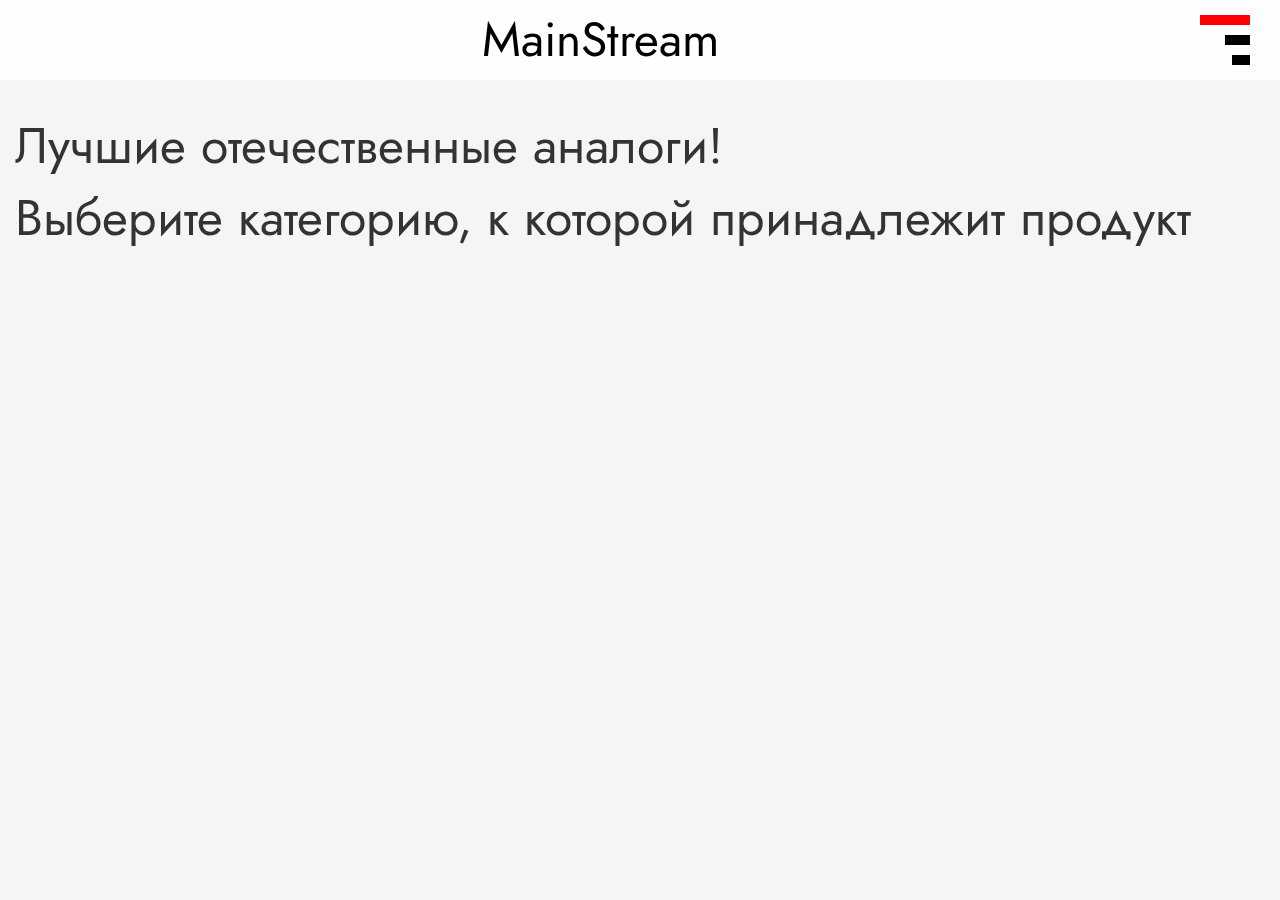
==== commit 45e4cf2f: "Update index.html" ====
--- a/index.html
+++ b/index.html
@@ -61,7 +61,7 @@
                                 Операционные системы
                             </div>
                             <div id='13' class="menu__flexbox__right__block menu__flexbox__block">
-                                Видеозавонки
+                                Видеозвонки
                             </div>
                             <div id='14' class="menu__flexbox__right__block menu__flexbox__block">
                                 Интернет-маркетинг
@@ -91,7 +91,7 @@
         <main>
             <div class="main__body _container">
                 <div class="main__title">
-                    <h1>Лучшие отечесвтенные аналоги!<br>
+                    <h1>Лучшие отечественные аналоги!<br>
                         Выберите категорию, к которой принадлежит продукт</h1>
                 </div>
                 <div class="main__carts">
@@ -102,4 +102,4 @@
     </div>
     <script src="script.js"></script>
 </body>
-</html>+</html>
